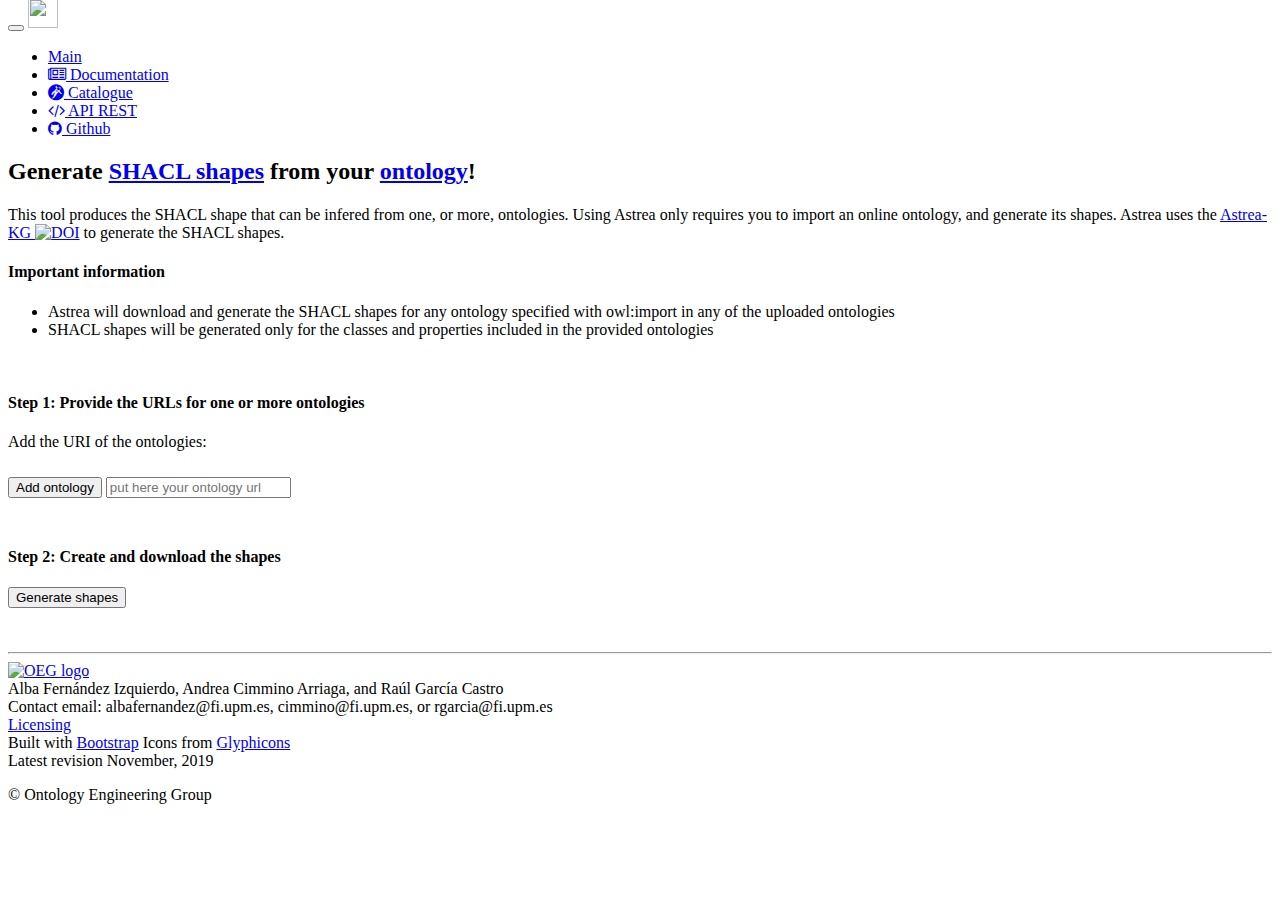
==== src/main/resources/templates/index.html @ e69c6880 "new release, new functionalities included in the service; close #4" ====
<!DOCTYPE html>
<html lang="en">
<head >
    <meta charset="UTF-8">
    <title>Astrea Shapes Generator</title>
    <meta name="viewport" content="width=device-width, initial-scale=1.0">
    <meta name="languaje" content="English">


    <!-- JS -->
    <script src="/static/js/jquery/jquery.min.js"></script>
    <script src="/static/js/bootstrap/bootstrap.min.js"></script>
   
    <!-- CSS  -->
 	<link rel="stylesheet" href="/static/css/astrea.css">
    <link rel="stylesheet" href="/static/css/bootstrap/bootstrap.min.css"></link>
    <link rel="stylesheet" href="/static/css/jquery/jquery-ui.css">
    <link rel="stylesheet" href="https://cdnjs.cloudflare.com/ajax/libs/font-awesome/4.7.0/css/font-awesome.min.css">
    <!-- custom js for main-->
    <script src="/static/js/astrea.js"></script>
    
</head>

<body>

<!-- Static navbar -->
<nav class="navbar navbar-default ">
    <div class="container">
        <div class="navbar-header">
            <button type="button" class="navbar-toggle collapsed" data-toggle="collapse" data-target="#navbar" aria-expanded="false" aria-controls="navbar">
                <span class="sr-only">Toggle navigation</span>
                <span class="icon-bar"></span>
                <span class="icon-bar"></span>
                <span class="icon-bar"></span>
            </button>
            <a class="navbar-brand" href="#"> <img src="static/logos/astrea.svg" class="img-responsive" width="30" height="30" alt="" style="margin-top:-10px"></a><!-- Source of the logo: https://commons.wikimedia.org/wiki/File:5_Astraea_Symbol.svg-->
        </div>
        <div id="navbar" class="navbar-collapse collapse">
            <ul class="nav navbar-nav">
                <li ><a href="index.html">Main</a></li>
                <li><a href="documentation.html"><i class="fa fa-newspaper-o"></i> Documentation</a></li>
                <li><a href="catalogue.html"><i class="fa fa-grav"></i> Catalogue</a></li>
                <li><a href="/swagger-ui.html"><i class="fa fa-code"></i> API REST</a></li>
                <li><a href="https://github.com/oeg-upm/Astrea" ><i class="fa fa-github"></i> Github</a></li>
            </ul>
        </div><!--/.nav-collapse -->

    </div>
</nav>




<main role="main">

    <div class="container" >
        <!-- Header section -->
        <div class="row">
            <div class="col-md-12">
                <h2>Generate  <a href="https://www.w3.org/TR/shacl/">SHACL shapes</a> from your <a href="https://www.w3.org/TR/owl-features/">ontology</a>!</h2>
            </div>
            <div class="col-md-12">
                <h4 class="checkout-step-title" style="font-weight: normal;" >This tool produces the SHACL shape that can be infered from one, or more, ontologies. Using Astrea only requires you to import an online ontology, and generate its shapes. Astrea uses the <a href="https://astrea.helio.linkeddata.es/sparql">Astrea-KG </a><a href="https://doi.org/10.5281/zenodo.3571009"><img src="https://zenodo.org/badge/DOI/10.5281/zenodo.3571009.svg" alt="DOI"></a> to generate the SHACL shapes.</h4>
            </div>
        </div>
        <!-- Info section -->
        <div class="row">
            <div class="col-md-12">
                <h4 class="checkout-step-title">Important information</h4>
                <ul>
                                <li>Astrea will download and generate the SHACL shapes for any ontology specified with owl:import in any of the uploaded ontologies</li>
                                <li>SHACL shapes will be generated only for the classes and properties included in the provided ontologies</li>
                            </ul>
            </div>
        </div>
        <br>
        <!-- Load ontologies section -->
        <div class="row">
            <div class="col-md-12">
                <h4 class="checkout-step-title"> <a role="button" data-parent="#accordion" >Step 1: Provide the URLs for one or more ontologies</a></h4>
                <p class="text-left"><label> Add the URI of the ontologies: </label></p>
            </div>
            <div class="col-md-12" id="buildyourform">
                <button id="add"  class="btn btn-primary mb-2 btn-custom add" >Add ontology</button>
                <input  class="form-control ontology" name="ontology" id="ontology" placeholder="put here your ontology url" style="margin-top:10px;margin-bottom:10px">

            </div>
            
        </div>
        <br>
        <!-- Download section -->
        <div class="row">
            <div class="col-md-12">
                <h4 class="checkout-step-title"> <a role="button" data-parent="#accordion" >Step 2: Create and download the shapes</a></h4>
            </div>
            <div class="col-md-12">
                <button id="load"  class="btn btn-primary mb-2 btn-custom" onclick="loadontOlogies()" >Generate shapes</button>
            </div>
            <div class="col-md-12" id="spinner" style="display: none">
                <div class="loader">Loading...</div>
            </div>
            <div class="col-md-12" id="generation_success"> 
                <div class="alert alert-success" id="alert-success" style="display:none;margin-top:10px;">
                    <strong>SHACL shapes successfully generated!.</strong>
                </div>
            </div>
            <div class="col-md-12" id="generation_warning"> 
                <div class="alert alert-warning" id="alert-warning" style="display:none;margin-top:10px;">
                  <strong>SHACL shapes partially generated!</strong> some of the provided URLs was not processable.
                </div>
            </div>
            <div class="col-md-12" id="generation_error"> 
                <div class="alert alert-danger" id="alert-error" style="display:none;margin-top:10px;">
                  <strong>Error!</strong> check the provided URLs.
                </div>
            </div>
             
        </div>
        <br>
        

    </div>
    <br>

</main>
<footer class="footer container">
    <hr/>
    <div class="row">
        <div class="col-md-2">
            <a href="http://www.oeg-upm.net/" target="_blank"><img src="static/logos/oeg/oeg.png" alt="OEG logo" class="img-rounded img-responsive"></a>
        </div>
        <div class="col-md-10">
            Alba Fernández Izquierdo, Andrea Cimmino Arriaga, and Raúl García Castro
            <br>
            Contact email: albafernandez@fi.upm.es, cimmino@fi.upm.es, or rgarcia@fi.upm.es
            <br>
            <a href="/material.html">Licensing</a>
            <br>
            Built with <a target="_blank" href="http://getbootstrap.com/">Bootstrap</a>
            Icons from <a target="_blank" href="http://glyphicons.com/">Glyphicons</a>
            <br>
            Latest revision November, 2019
            <br><p>© Ontology Engineering Group</p>
        </div>
        
    </div>
</footer>


</body>
</html>
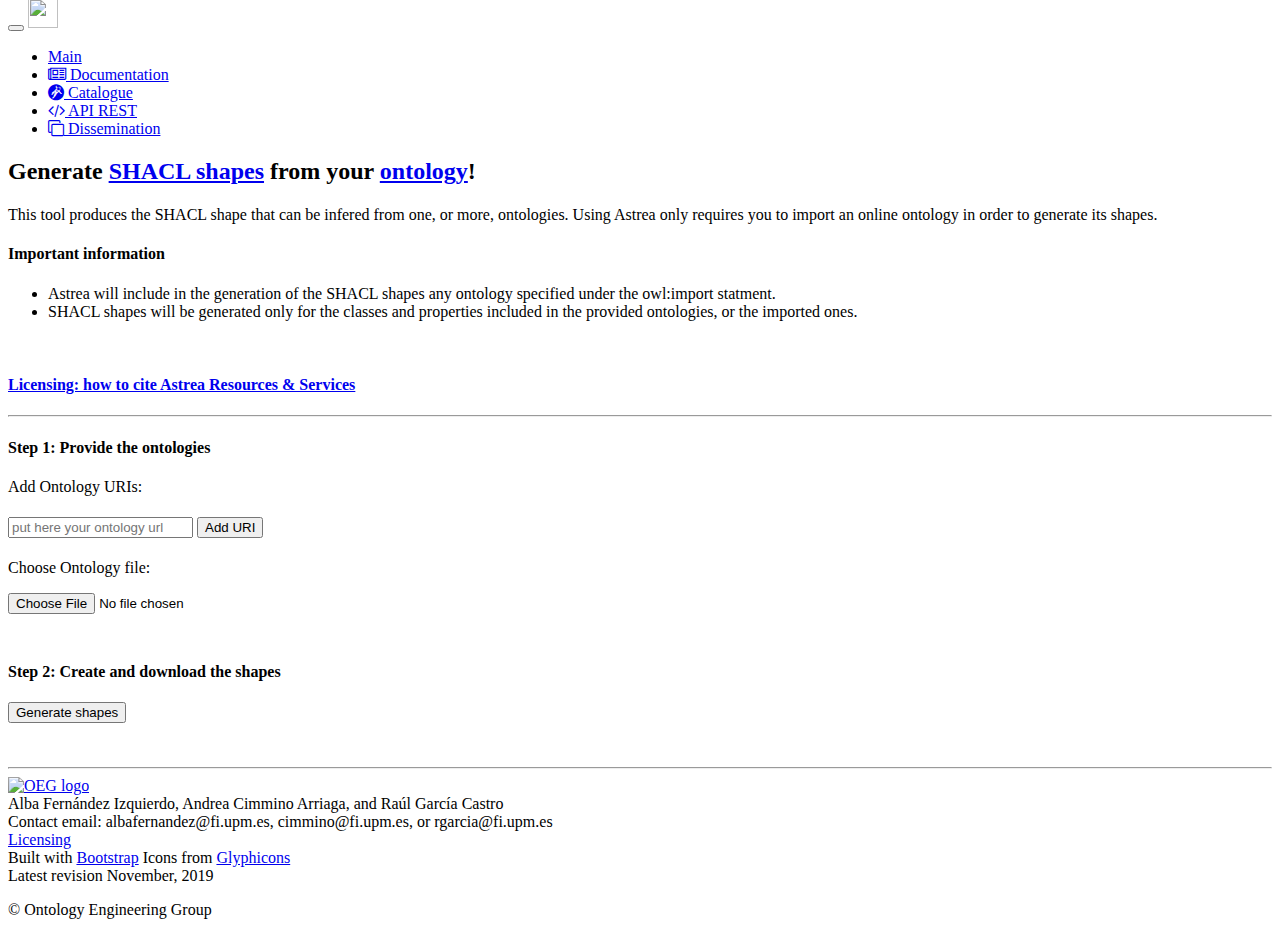
==== commit a9809da6: "New version that closes #5, closes #6, and closes #7" ====
--- a/src/main/resources/templates/index.html
+++ b/src/main/resources/templates/index.html
@@ -18,7 +18,15 @@
     <link rel="stylesheet" href="https://cdnjs.cloudflare.com/ajax/libs/font-awesome/4.7.0/css/font-awesome.min.css">
     <!-- custom js for main-->
     <script src="/static/js/astrea.js"></script>
-    
+    <!-- Global site tag (gtag.js) - Google Analytics -->
+    <script async src="https://www.googletagmanager.com/gtag/js?id=UA-154424444-1"></script>
+    <script>
+      window.dataLayer = window.dataLayer || [];
+      function gtag(){dataLayer.push(arguments);}
+      gtag('js', new Date());
+
+      gtag('config', 'UA-154424444-1');
+    </script>
 </head>
 
 <body>
@@ -41,7 +49,7 @@
                 <li><a href="documentation.html"><i class="fa fa-newspaper-o"></i> Documentation</a></li>
                 <li><a href="catalogue.html"><i class="fa fa-grav"></i> Catalogue</a></li>
                 <li><a href="/swagger-ui.html"><i class="fa fa-code"></i> API REST</a></li>
-                <li><a href="https://github.com/oeg-upm/Astrea" ><i class="fa fa-github"></i> Github</a></li>
+                <li><a href="dissemination.html"><i class="fa fa-clone"></i> Dissemination</a></li>
             </ul>
         </div><!--/.nav-collapse -->
 
@@ -60,7 +68,7 @@
                 <h2>Generate  <a href="https://www.w3.org/TR/shacl/">SHACL shapes</a> from your <a href="https://www.w3.org/TR/owl-features/">ontology</a>!</h2>
             </div>
             <div class="col-md-12">
-                <h4 class="checkout-step-title" style="font-weight: normal;" >This tool produces the SHACL shape that can be infered from one, or more, ontologies. Using Astrea only requires you to import an online ontology, and generate its shapes. Astrea uses the <a href="https://astrea.helio.linkeddata.es/sparql">Astrea-KG </a><a href="https://doi.org/10.5281/zenodo.3571009"><img src="https://zenodo.org/badge/DOI/10.5281/zenodo.3571009.svg" alt="DOI"></a> to generate the SHACL shapes.</h4>
+                <h4 class="checkout-step-title" style="font-weight: normal;" >This tool produces the SHACL shape that can be infered from one, or more, ontologies. Using Astrea only requires you to import an online ontology in order to generate its shapes.</h4>
             </div>
         </div>
         <!-- Info section -->
@@ -68,24 +76,37 @@
             <div class="col-md-12">
                 <h4 class="checkout-step-title">Important information</h4>
                 <ul>
-                                <li>Astrea will download and generate the SHACL shapes for any ontology specified with owl:import in any of the uploaded ontologies</li>
-                                <li>SHACL shapes will be generated only for the classes and properties included in the provided ontologies</li>
+                                <li>Astrea will include in the generation of the SHACL shapes any ontology specified under the owl:import statment.</li>
+                                <li>SHACL shapes will be generated only for the classes and properties included in the provided ontologies, or the imported ones.</li>
                             </ul>
             </div>
-        </div>
-        <br>
+            <br/>
+        </div>
+        <div class="row">
+            <div class="col-md-12">
+                <h4 class="checkout-step-title"> <a href="/documentation.html#resources" role="button" data-parent="#accordion" >Licensing: how to cite Astrea Resources & Services</a></h4>
+            </div>
+        </div>
+        <hr/>
         <!-- Load ontologies section -->
         <div class="row">
             <div class="col-md-12">
-                <h4 class="checkout-step-title"> <a role="button" data-parent="#accordion" >Step 1: Provide the URLs for one or more ontologies</a></h4>
-                <p class="text-left"><label> Add the URI of the ontologies: </label></p>
+                <h4 class="checkout-step-title"> <a role="button" data-parent="#accordion" >Step 1: Provide the ontologies</a></h4>
+                <p class="text-left"><label> Add Ontology URIs:</label></p>
             </div>
             <div class="col-md-12" id="buildyourform">
-                <button id="add"  class="btn btn-primary mb-2 btn-custom add" >Add ontology</button>
-                <input  class="form-control ontology" name="ontology" id="ontology" placeholder="put here your ontology url" style="margin-top:10px;margin-bottom:10px">
-
-            </div>
-            
+                <div class="input-group">
+                    <input  class="form-control ontology" name="ontology" id="ontology" placeholder="put here your ontology url" style="margin-top:5px;margin-bottom:5px">
+                    <span class="input-group-btn">
+                        <button id="add"  class="btn btn-success btn-custom add" ><span class="glyphicon glyphicon-plus" aria-hidden="true"></span> Add URI</button>
+                    </span>
+                    
+                </div>
+            </div>
+            <div class="col-md-12" id="buildyourform" style="margin-top:10px;margin-bottom:10px">
+                <p class="text-left"><label> Choose Ontology file:</label></p>
+                <input type="file" id="upload">
+            </div>
         </div>
         <br>
         <!-- Download section -->
@@ -109,12 +130,26 @@
                   <strong>SHACL shapes partially generated!</strong> some of the provided URLs was not processable.
                 </div>
             </div>
+            <div class="col-md-12" id="generation_warning_input"> 
+                <div class="alert alert-warning" id="alert-warning-input" style="display:none;margin-top:10px;">
+                  <strong>No input provided!</strong> 
+                </div>
+            </div>
             <div class="col-md-12" id="generation_error"> 
                 <div class="alert alert-danger" id="alert-error" style="display:none;margin-top:10px;">
                   <strong>Error!</strong> check the provided URLs.
                 </div>
             </div>
-             
+            <div class="col-md-12" id="generation_error_dobuledragon"> 
+                <div class="alert alert-danger" id="alert-error-dobuledragon" style="display:none;margin-top:10px;">
+                  <strong>Error!</strong> provide only a set of URLs or an ontology file.
+                </div>
+            </div>
+            <div class="col-md-12" id="generation_error_format"> 
+                <div class="alert alert-danger" id="alert-error-format" style="display:none;margin-top:10px;">
+                  <strong>Error!</strong> unknown ontology format, supported formats Turtle (.ttl), N-Triples (.nt), N-Quads (.nq), TriG (.trig), RDF/XML (.rdf), RDF/XML (.owl), JSON-LD (.jsonld), RDF Thrift (.trdf), RDF Thrift (.rt), RDF/JSON (.rj), TriX (.trix).
+                </div>
+            </div>                  
         </div>
         <br>
         
@@ -134,7 +169,7 @@
             <br>
             Contact email: albafernandez@fi.upm.es, cimmino@fi.upm.es, or rgarcia@fi.upm.es
             <br>
-            <a href="/material.html">Licensing</a>
+            <a href="/documentation.html#resources">Licensing</a>
             <br>
             Built with <a target="_blank" href="http://getbootstrap.com/">Bootstrap</a>
             Icons from <a target="_blank" href="http://glyphicons.com/">Glyphicons</a>
@@ -146,6 +181,54 @@
     </div>
 </footer>
 
+    <script type="text/javascript">
+        var ontologyFileContent = "";
+        var format = "";
+        document.getElementById('upload').addEventListener('change', readFileAsString)
+        function readFileAsString() {
+            hideAlerts();
+            var files = this.files;
+            if (files.length === 0) {
+                console.log('No file is selected');
+                return;
+            }
+
+            var reader = new FileReader();
+            reader.onload = function(event) {
+                ontologyFileContent = event.target.result;
+            };
+            format = files[0].name;
+            if(format.endsWith(".ttl")){
+                format="Turtle";
+            }else if(format.endsWith(".nt")){
+                format="N-Triples";
+            }else if(format.endsWith(".nq")){
+                format="N-Quads";
+            }else if(format.endsWith(".trig")){
+                format="TriG";
+            }else if(format.endsWith(".rdf")){
+                format="RDF/XML";
+            }else if(format.endsWith(".owl")){
+                format="RDF/XML";
+            }else if(format.endsWith(".jsonld")){
+                format="JSON-LD";
+            }else if(format.endsWith(".trdf")){
+                format="RDF Thrift";
+            }else if(format.endsWith(".rt")){
+                format="RDF Thrift";
+            }else if(format.endsWith(".rj")){
+                format="RDF/JSON";
+            }else if(format.endsWith(".trix")){
+                format="TriX";
+            } else {
+                $('#alert-error-format').css("display", "block");
+                ontologyFileContent = "";
+                format = "";
+            }
+            if(format.length>0)
+                reader.readAsText(files[0]);
+        }
+    </script>
 
 </body>
 </html>
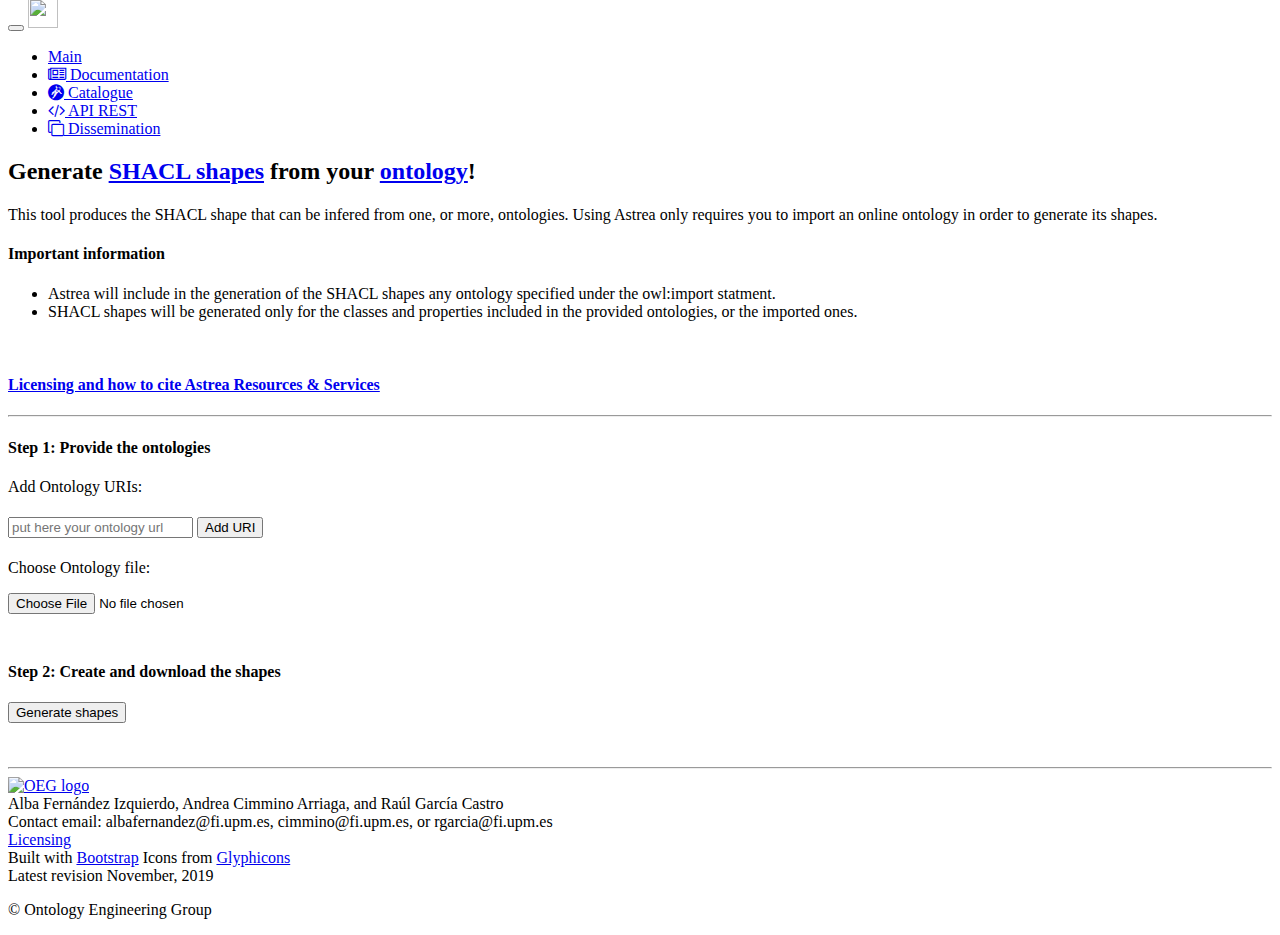
==== commit 812c5023: "new GUI and functionalities; realease of 2.0.0" ====
--- a/src/main/resources/templates/index.html
+++ b/src/main/resources/templates/index.html
@@ -45,7 +45,7 @@
         </div>
         <div id="navbar" class="navbar-collapse collapse">
             <ul class="nav navbar-nav">
-                <li ><a href="index.html">Main</a></li>
+                <li class="active"><a href="index.html">Main</a></li>
                 <li><a href="documentation.html"><i class="fa fa-newspaper-o"></i> Documentation</a></li>
                 <li><a href="catalogue.html"><i class="fa fa-grav"></i> Catalogue</a></li>
                 <li><a href="/swagger-ui.html"><i class="fa fa-code"></i> API REST</a></li>
@@ -84,7 +84,7 @@
         </div>
         <div class="row">
             <div class="col-md-12">
-                <h4 class="checkout-step-title"> <a href="/documentation.html#resources" role="button" data-parent="#accordion" >Licensing: how to cite Astrea Resources & Services</a></h4>
+                <h4 class="checkout-step-title"> <a href="/documentation.html#resources" role="button" data-parent="#accordion" >Licensing and how to cite Astrea Resources & Services</a></h4>
             </div>
         </div>
         <hr/>
@@ -127,7 +127,7 @@
             </div>
             <div class="col-md-12" id="generation_warning"> 
                 <div class="alert alert-warning" id="alert-warning" style="display:none;margin-top:10px;">
-                  <strong>SHACL shapes partially generated!</strong> some of the provided URLs was not processable.
+                  <strong>Warning! the format for some of the ontologies provided with an URL could not be discovered.</strong> SHACL shapes could be partially generated if multiple urls were provided.
                 </div>
             </div>
             <div class="col-md-12" id="generation_warning_input"> 
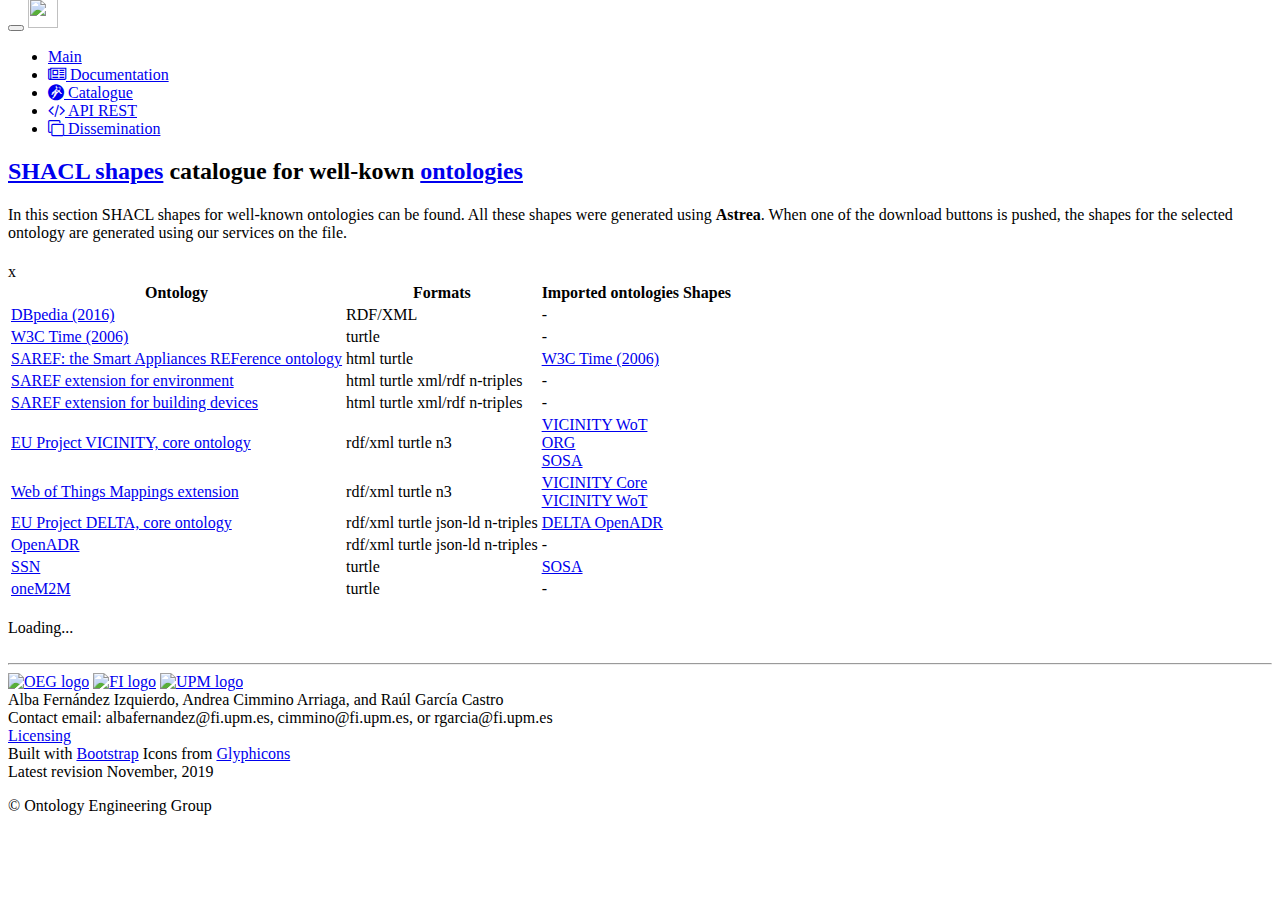
==== commit c8881abb: "add logos fi and upm" ====
--- a/src/main/resources/templates/index.html
+++ b/src/main/resources/templates/index.html
@@ -10,23 +10,15 @@
     <!-- JS -->
     <script src="/static/js/jquery/jquery.min.js"></script>
     <script src="/static/js/bootstrap/bootstrap.min.js"></script>
-   
+
     <!-- CSS  -->
- 	<link rel="stylesheet" href="/static/css/astrea.css">
+    <link rel="stylesheet" href="/static/css/astrea.css">
     <link rel="stylesheet" href="/static/css/bootstrap/bootstrap.min.css"></link>
     <link rel="stylesheet" href="/static/css/jquery/jquery-ui.css">
     <link rel="stylesheet" href="https://cdnjs.cloudflare.com/ajax/libs/font-awesome/4.7.0/css/font-awesome.min.css">
     <!-- custom js for main-->
     <script src="/static/js/astrea.js"></script>
-    <!-- Global site tag (gtag.js) - Google Analytics -->
-    <script async src="https://www.googletagmanager.com/gtag/js?id=UA-154424444-1"></script>
-    <script>
-      window.dataLayer = window.dataLayer || [];
-      function gtag(){dataLayer.push(arguments);}
-      gtag('js', new Date());
-
-      gtag('config', 'UA-154424444-1');
-    </script>
+
 </head>
 
 <body>
@@ -45,9 +37,9 @@
         </div>
         <div id="navbar" class="navbar-collapse collapse">
             <ul class="nav navbar-nav">
-                <li class="active"><a href="index.html">Main</a></li>
+                <li ><a href="index.html">Main</a></li>
                 <li><a href="documentation.html"><i class="fa fa-newspaper-o"></i> Documentation</a></li>
-                <li><a href="catalogue.html"><i class="fa fa-grav"></i> Catalogue</a></li>
+                <li class="active"><a href="catalogue.html"><i class="fa fa-grav"></i> Catalogue</a></li>
                 <li><a href="/swagger-ui.html"><i class="fa fa-code"></i> API REST</a></li>
                 <li><a href="dissemination.html"><i class="fa fa-clone"></i> Dissemination</a></li>
             </ul>
@@ -65,95 +57,124 @@
         <!-- Header section -->
         <div class="row">
             <div class="col-md-12">
-                <h2>Generate  <a href="https://www.w3.org/TR/shacl/">SHACL shapes</a> from your <a href="https://www.w3.org/TR/owl-features/">ontology</a>!</h2>
+                <h2> <a href="https://www.w3.org/TR/shacl/">SHACL shapes</a> catalogue for well-kown <a href="https://www.w3.org/TR/owl-features/">ontologies</a></h2>
             </div>
             <div class="col-md-12">
-                <h4 class="checkout-step-title" style="font-weight: normal;" >This tool produces the SHACL shape that can be infered from one, or more, ontologies. Using Astrea only requires you to import an online ontology in order to generate its shapes.</h4>
-            </div>
-        </div>
-        <!-- Info section -->
+                <h4 class="checkout-step-title" style="font-weight: normal;" >In this section SHACL shapes for well-known ontologies can be found. All these shapes were generated using <strong>Astrea</strong>. When one of the download buttons is pushed, the shapes for the selected ontology are generated using our services on the file.</h4>
+            </div>
+        </div>
+
+        <!-- Table section -->
         <div class="row">
             <div class="col-md-12">
-                <h4 class="checkout-step-title">Important information</h4>
-                <ul>
-                                <li>Astrea will include in the generation of the SHACL shapes any ontology specified under the owl:import statment.</li>
-                                <li>SHACL shapes will be generated only for the classes and properties included in the provided ontologies, or the imported ones.</li>
-                            </ul>
-            </div>
-            <br/>
-        </div>
-        <div class="row">
-            <div class="col-md-12">
-                <h4 class="checkout-step-title"> <a href="/documentation.html#resources" role="button" data-parent="#accordion" >Licensing and how to cite Astrea Resources & Services</a></h4>
-            </div>
-        </div>
-        <hr/>
-        <!-- Load ontologies section -->
-        <div class="row">
-            <div class="col-md-12">
-                <h4 class="checkout-step-title"> <a role="button" data-parent="#accordion" >Step 1: Provide the ontologies</a></h4>
-                <p class="text-left"><label> Add Ontology URIs:</label></p>
-            </div>
-            <div class="col-md-12" id="buildyourform">
-                <div class="input-group">
-                    <input  class="form-control ontology" name="ontology" id="ontology" placeholder="put here your ontology url" style="margin-top:5px;margin-bottom:5px">
-                    <span class="input-group-btn">
-                        <button id="add"  class="btn btn-success btn-custom add" ><span class="glyphicon glyphicon-plus" aria-hidden="true"></span> Add URI</button>
-                    </span>
-                    
+                <table class="table">
+                    <thead>
+                    <tr>
+                        <th scope="col">Ontology</th>
+                        <th scope="col">Formats</th>
+                        <th scope="col">Imported ontologies</th>
+                        <th scope="col" class="centered">Shapes</th>
+                    </tr>
+                    </thead>
+                    <tbody>
+                    <tr>
+                        <td><a href="http://downloads.dbpedia.org/2016-10/dbpedia_2016-10.owl">DBpedia (2016)</a></td>
+                        <td><span class="label label-primary">RDF/XML</span></td>
+                        <td>-</td>
+                        <td class="centered"><a href="#" onclick="generateFor('http://downloads.dbpedia.org/2016-10/dbpedia_2016-10.owl')"><span class="glyphicon  glyphicon-download-alt"></span></a></td>
+                    </tr>
+                    <tr>
+                        <td><a href="http://www.w3.org/2006/time">W3C Time (2006)</a></td>
+                        <td><span class="label label-primary">turtle</span></td>
+                        <td>-</td>
+                        <td class="centered"><a href="#" onclick="generateFor('http://www.w3.org/2006/time')"><span class="glyphicon  glyphicon-download-alt"></span></a></td>
+                    </tr>
+                    <tr>
+                        <td><a href="https://w3id.org/saref">SAREF: the Smart Appliances REFerence ontology</a></td>
+                        <td><span class="label label-primary">html</span> <span class="label label-primary">turtle</span></td>
+                        <td><a href="http://www.w3.org/2006/time">W3C Time (2006)</a></td>
+                        <td class="centered"><a href="#" onclick="generateFor('https://w3id.org/saref')"><span class="glyphicon  glyphicon-download-alt"></span></a></td>
+                    </tr>
+                    <tr>
+                        <td><a href="https://w3id.org/def/saref4envi#">SAREF extension for environment</a></td>
+                        <td><span class="label label-primary">html</span> <span class="label label-primary">turtle</span> <span class="label label-primary">xml/rdf</span> <span class="label label-primary">n-triples</span></td>
+                        <td>-</a></td>
+                        <td class="centered"><a href="#" onclick="generateFor('https://mariapoveda.github.io/saref-ext/OnToology/SAREF4ENV/ontology/saref4envi.ttl/documentation/ontology.ttl')"><span class="glyphicon  glyphicon-download-alt"></span></a></td>
+                    </tr>
+                    <tr>
+                        <td><a href="https://w3id.org/def/saref4bldg#">SAREF extension for building devices</a></td>
+                        <td><span class="label label-primary">html</span> <span class="label label-primary">turtle</span> <span class="label label-primary">xml/rdf</span> <span class="label label-primary">n-triples</span></td>
+                        <td>-</td>
+                        <td class="centered"><a href="#" onclick="generateFor('https://mariapoveda.github.io/saref-ext/OnToology/SAREF4BLD/ontology/saref4bldg.ttl/documentation/ontology.ttl')"><span class="glyphicon  glyphicon-download-alt"></span></a></td>
+                    </tr>
+                    <tr>
+                        <td><a href="http://iot.linkeddata.es/def/core/index-en.html">EU Project VICINITY, core ontology</a></td>
+                        <td><span class="label label-primary">rdf/xml</span> <span class="label label-primary">turtle</span> <span class="label label-primary">n3</span></td>
+                        <td>
+                            <a href="http://iot.linkeddata.es/def/wot#">VICINITY WoT</a><br/>
+                            <a href="http://www.w3.org/ns/org#">ORG</a><br/>
+                            <a href="http://www.w3.org/ns/sosa/">SOSA</a><br/></td>
+                        <td class="centered"><a href="#" onclick="generateFor('http://iot.linkeddata.es/def/core/ontology.ttl')"><span class="glyphicon  glyphicon-download-alt"></span></a></td>
+                    </tr>x
+                    <tr>
+                        <td><a href="http://iot.linkeddata.es/def/wot-mappings/index-en.html">Web of Things Mappings extension</a></td>
+                        <td><span class="label label-primary">rdf/xml</span> <span class="label label-primary">turtle</span> <span class="label label-primary">n3</span></td>
+                        <td>
+                            <a href="http://iot.linkeddata.es/def/core/index-en.html">VICINITY Core</a><br/>
+                            <a href="http://iot.linkeddata.es/def/wot#">VICINITY WoT</a>
+                        </td>
+                        <td class="centered"><a href="#" onclick="generateFor('http://iot.linkeddata.es/def/wot-mappings/ontology.xml')"><span class="glyphicon  glyphicon-download-alt"></span></a></td>
+                    </tr>
+                    <tr>
+                        <td><a href="http://delta.linkeddata.es/def/core/index-en.html">EU Project DELTA, core ontology</a></td>
+                        <td><span class="label label-primary">rdf/xml</span> <span class="label label-primary">turtle</span> <span class="label label-primary">json-ld</span> <span class="label label-primary">n-triples</span></td>
+                        <td><a href="https://w3id.org/def/openadr">DELTA OpenADR</a></td>
+                        <td class="centered"><a href="#" onclick="generateFor('http://delta.linkeddata.es/def/core/ontology.ttl')"><span class="glyphicon  glyphicon-download-alt"></span></a></td>
+                    </tr>
+                    <tr>
+                        <td><a href="https://w3id.org/def/openadr">OpenADR</a></td>
+                        <td><span class="label label-primary">rdf/xml</span> <span class="label label-primary">turtle</span> <span class="label label-primary">json-ld</span> <span class="label label-primary">n-triples</span></td>
+                        <td>-</td>
+                        <td class="centered"><a href="#" onclick="generateFor('https://albaizq.github.io/OpenADRontology/OnToology/ontology/openADRontology.owl/documentation/ontology.ttl')"><span class="glyphicon  glyphicon-download-alt"></span></a></td>
+                    </tr>
+
+
+
+                    <tr>
+                        <td><a href="https://www.w3.org/TR/vocab-ssn/">SSN</a></td>
+                        <td><span class="label label-primary">turtle</span></td>
+                        <td><a href="http://www.w3.org/ns/sosa/">SOSA</a></td>
+                        <td class="centered"><a href="#" onclick="generateFor('http://www.w3.org/ns/ssn/')"><span class="glyphicon  glyphicon-download-alt"></span></a></td>
+                    </tr>
+
+                    <tr>
+                        <td><a href="https://git.onem2m.org/MAS/BaseOntology/blob/master/base_ontology.owl">oneM2M</a></td>
+                        <td><span class="label label-primary">turtle</span></td>
+                        <td>-</td>
+                        <td class="centered"><a href="#" onclick="generateFor('https://git.onem2m.org/MAS/BaseOntology/raw/master/base_ontology.owl')"><span class="glyphicon  glyphicon-download-alt"></span></a></td>
+                    </tr>
+
+                    <!--<tr>
+                      <td><a href="http://schema.org/version/latest/schema.nt">Schema</a></td>
+                      <td><span class="label label-primary">nt</span></td>
+                      <td>-</td>
+                      <td class="centered"><a href="#" onclick="generateFor('http://schema.org/version/latest/schema.nt')"><span class="glyphicon  glyphicon-download-alt"></span></a></td>
+                    </tr>-->
+                    </tbody>
+                </table>
+            </div>
+        </div>
+        <br>
+        <!-- Modal -->
+        <div class="modal fade" id="modalLoading" tabindex="-1"  role="dialog" aria-labelledby="exampleModalLabel" aria-hidden="true">
+            <div class="modal-dialog" role="document">
+                <div class="modal-content">
+                    <div class="modal-body">
+                        <div class="loader">Loading...</div>
+                    </div>
                 </div>
             </div>
-            <div class="col-md-12" id="buildyourform" style="margin-top:10px;margin-bottom:10px">
-                <p class="text-left"><label> Choose Ontology file:</label></p>
-                <input type="file" id="upload">
-            </div>
-        </div>
-        <br>
-        <!-- Download section -->
-        <div class="row">
-            <div class="col-md-12">
-                <h4 class="checkout-step-title"> <a role="button" data-parent="#accordion" >Step 2: Create and download the shapes</a></h4>
-            </div>
-            <div class="col-md-12">
-                <button id="load"  class="btn btn-primary mb-2 btn-custom" onclick="loadontOlogies()" >Generate shapes</button>
-            </div>
-            <div class="col-md-12" id="spinner" style="display: none">
-                <div class="loader">Loading...</div>
-            </div>
-            <div class="col-md-12" id="generation_success"> 
-                <div class="alert alert-success" id="alert-success" style="display:none;margin-top:10px;">
-                    <strong>SHACL shapes successfully generated!.</strong>
-                </div>
-            </div>
-            <div class="col-md-12" id="generation_warning"> 
-                <div class="alert alert-warning" id="alert-warning" style="display:none;margin-top:10px;">
-                  <strong>Warning! the format for some of the ontologies provided with an URL could not be discovered.</strong> SHACL shapes could be partially generated if multiple urls were provided.
-                </div>
-            </div>
-            <div class="col-md-12" id="generation_warning_input"> 
-                <div class="alert alert-warning" id="alert-warning-input" style="display:none;margin-top:10px;">
-                  <strong>No input provided!</strong> 
-                </div>
-            </div>
-            <div class="col-md-12" id="generation_error"> 
-                <div class="alert alert-danger" id="alert-error" style="display:none;margin-top:10px;">
-                  <strong>Error!</strong> check the provided URLs.
-                </div>
-            </div>
-            <div class="col-md-12" id="generation_error_dobuledragon"> 
-                <div class="alert alert-danger" id="alert-error-dobuledragon" style="display:none;margin-top:10px;">
-                  <strong>Error!</strong> provide only a set of URLs or an ontology file.
-                </div>
-            </div>
-            <div class="col-md-12" id="generation_error_format"> 
-                <div class="alert alert-danger" id="alert-error-format" style="display:none;margin-top:10px;">
-                  <strong>Error!</strong> unknown ontology format, supported formats Turtle (.ttl), N-Triples (.nt), N-Quads (.nq), TriG (.trig), RDF/XML (.rdf), RDF/XML (.owl), JSON-LD (.jsonld), RDF Thrift (.trdf), RDF Thrift (.rt), RDF/JSON (.rj), TriX (.trix).
-                </div>
-            </div>                  
-        </div>
-        <br>
-        
-
+        </div>
     </div>
     <br>
 
@@ -161,10 +182,19 @@
 <footer class="footer container">
     <hr/>
     <div class="row">
-        <div class="col-md-2">
-            <a href="http://www.oeg-upm.net/" target="_blank"><img src="static/logos/oeg/oeg.png" alt="OEG logo" class="img-rounded img-responsive"></a>
-        </div>
-        <div class="col-md-10">
+        <div class="col-md-5">
+            <a href="http://www.oeg-upm.net/" target="_blank"><img src="static/logos/oeg/oeg.png" alt="OEG logo"
+                                                                   class="img-rounded" class="img-responsive"
+                                                                   width="20%"/></a>
+
+            <a href="http://fi.upm.es/" target="_blank"><img src="static/logos/upm/fiLogo.png" alt="FI logo"
+                                                             class="img-rounded" class="img-responsive"
+                                                             width="20%"/></a>
+
+            <a href="https://www.upm.es/" target="_blank"><img src="static/logos/upm/upmlogo.png" alt="UPM logo"
+                                                               class="img-rounded" class="img-responsive" width="20%"/></a>
+        </div>
+        <div class="col-md-7">
             Alba Fernández Izquierdo, Andrea Cimmino Arriaga, and Raúl García Castro
             <br>
             Contact email: albafernandez@fi.upm.es, cimmino@fi.upm.es, or rgarcia@fi.upm.es
@@ -177,58 +207,10 @@
             Latest revision November, 2019
             <br><p>© Ontology Engineering Group</p>
         </div>
-        
+
     </div>
 </footer>
 
-    <script type="text/javascript">
-        var ontologyFileContent = "";
-        var format = "";
-        document.getElementById('upload').addEventListener('change', readFileAsString)
-        function readFileAsString() {
-            hideAlerts();
-            var files = this.files;
-            if (files.length === 0) {
-                console.log('No file is selected');
-                return;
-            }
-
-            var reader = new FileReader();
-            reader.onload = function(event) {
-                ontologyFileContent = event.target.result;
-            };
-            format = files[0].name;
-            if(format.endsWith(".ttl")){
-                format="Turtle";
-            }else if(format.endsWith(".nt")){
-                format="N-Triples";
-            }else if(format.endsWith(".nq")){
-                format="N-Quads";
-            }else if(format.endsWith(".trig")){
-                format="TriG";
-            }else if(format.endsWith(".rdf")){
-                format="RDF/XML";
-            }else if(format.endsWith(".owl")){
-                format="RDF/XML";
-            }else if(format.endsWith(".jsonld")){
-                format="JSON-LD";
-            }else if(format.endsWith(".trdf")){
-                format="RDF Thrift";
-            }else if(format.endsWith(".rt")){
-                format="RDF Thrift";
-            }else if(format.endsWith(".rj")){
-                format="RDF/JSON";
-            }else if(format.endsWith(".trix")){
-                format="TriX";
-            } else {
-                $('#alert-error-format').css("display", "block");
-                ontologyFileContent = "";
-                format = "";
-            }
-            if(format.length>0)
-                reader.readAsText(files[0]);
-        }
-    </script>
 
 </body>
 </html>
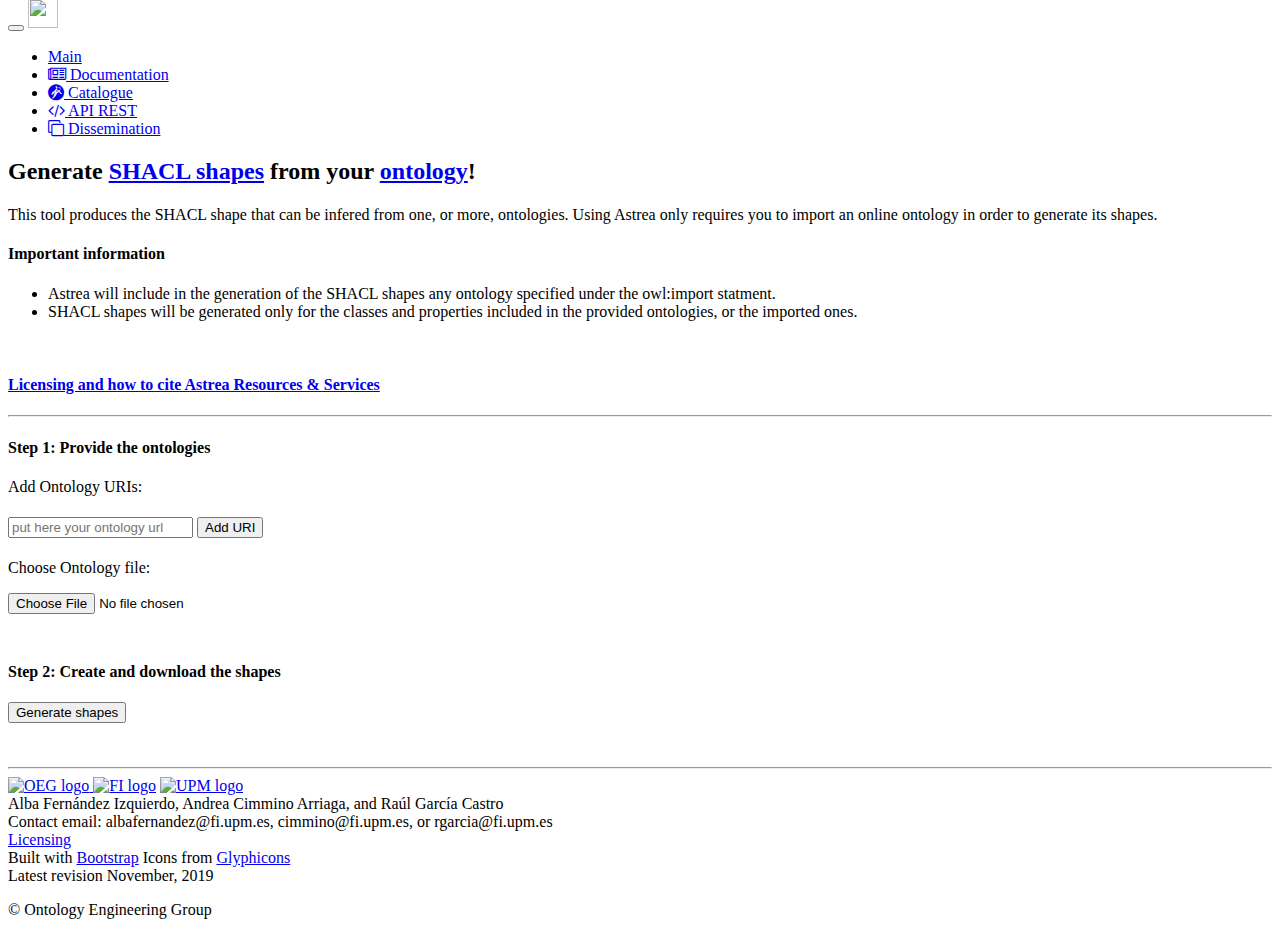
==== commit 66ef3881: "footers fixed" ====
--- a/src/main/resources/templates/index.html
+++ b/src/main/resources/templates/index.html
@@ -10,7 +10,7 @@
     <!-- JS -->
     <script src="/static/js/jquery/jquery.min.js"></script>
     <script src="/static/js/bootstrap/bootstrap.min.js"></script>
-
+   
     <!-- CSS  -->
     <link rel="stylesheet" href="/static/css/astrea.css">
     <link rel="stylesheet" href="/static/css/bootstrap/bootstrap.min.css"></link>
@@ -18,7 +18,15 @@
     <link rel="stylesheet" href="https://cdnjs.cloudflare.com/ajax/libs/font-awesome/4.7.0/css/font-awesome.min.css">
     <!-- custom js for main-->
     <script src="/static/js/astrea.js"></script>
-
+    <!-- Global site tag (gtag.js) - Google Analytics -->
+    <script async src="https://www.googletagmanager.com/gtag/js?id=UA-154424444-1"></script>
+    <script>
+      window.dataLayer = window.dataLayer || [];
+      function gtag(){dataLayer.push(arguments);}
+      gtag('js', new Date());
+
+      gtag('config', 'UA-154424444-1');
+    </script>
 </head>
 
 <body>
@@ -37,9 +45,9 @@
         </div>
         <div id="navbar" class="navbar-collapse collapse">
             <ul class="nav navbar-nav">
-                <li ><a href="index.html">Main</a></li>
+                <li class="active"><a href="index.html">Main</a></li>
                 <li><a href="documentation.html"><i class="fa fa-newspaper-o"></i> Documentation</a></li>
-                <li class="active"><a href="catalogue.html"><i class="fa fa-grav"></i> Catalogue</a></li>
+                <li><a href="catalogue.html"><i class="fa fa-grav"></i> Catalogue</a></li>
                 <li><a href="/swagger-ui.html"><i class="fa fa-code"></i> API REST</a></li>
                 <li><a href="dissemination.html"><i class="fa fa-clone"></i> Dissemination</a></li>
             </ul>
@@ -57,124 +65,95 @@
         <!-- Header section -->
         <div class="row">
             <div class="col-md-12">
-                <h2> <a href="https://www.w3.org/TR/shacl/">SHACL shapes</a> catalogue for well-kown <a href="https://www.w3.org/TR/owl-features/">ontologies</a></h2>
-            </div>
-            <div class="col-md-12">
-                <h4 class="checkout-step-title" style="font-weight: normal;" >In this section SHACL shapes for well-known ontologies can be found. All these shapes were generated using <strong>Astrea</strong>. When one of the download buttons is pushed, the shapes for the selected ontology are generated using our services on the file.</h4>
-            </div>
-        </div>
-
-        <!-- Table section -->
-        <div class="row">
-            <div class="col-md-12">
-                <table class="table">
-                    <thead>
-                    <tr>
-                        <th scope="col">Ontology</th>
-                        <th scope="col">Formats</th>
-                        <th scope="col">Imported ontologies</th>
-                        <th scope="col" class="centered">Shapes</th>
-                    </tr>
-                    </thead>
-                    <tbody>
-                    <tr>
-                        <td><a href="http://downloads.dbpedia.org/2016-10/dbpedia_2016-10.owl">DBpedia (2016)</a></td>
-                        <td><span class="label label-primary">RDF/XML</span></td>
-                        <td>-</td>
-                        <td class="centered"><a href="#" onclick="generateFor('http://downloads.dbpedia.org/2016-10/dbpedia_2016-10.owl')"><span class="glyphicon  glyphicon-download-alt"></span></a></td>
-                    </tr>
-                    <tr>
-                        <td><a href="http://www.w3.org/2006/time">W3C Time (2006)</a></td>
-                        <td><span class="label label-primary">turtle</span></td>
-                        <td>-</td>
-                        <td class="centered"><a href="#" onclick="generateFor('http://www.w3.org/2006/time')"><span class="glyphicon  glyphicon-download-alt"></span></a></td>
-                    </tr>
-                    <tr>
-                        <td><a href="https://w3id.org/saref">SAREF: the Smart Appliances REFerence ontology</a></td>
-                        <td><span class="label label-primary">html</span> <span class="label label-primary">turtle</span></td>
-                        <td><a href="http://www.w3.org/2006/time">W3C Time (2006)</a></td>
-                        <td class="centered"><a href="#" onclick="generateFor('https://w3id.org/saref')"><span class="glyphicon  glyphicon-download-alt"></span></a></td>
-                    </tr>
-                    <tr>
-                        <td><a href="https://w3id.org/def/saref4envi#">SAREF extension for environment</a></td>
-                        <td><span class="label label-primary">html</span> <span class="label label-primary">turtle</span> <span class="label label-primary">xml/rdf</span> <span class="label label-primary">n-triples</span></td>
-                        <td>-</a></td>
-                        <td class="centered"><a href="#" onclick="generateFor('https://mariapoveda.github.io/saref-ext/OnToology/SAREF4ENV/ontology/saref4envi.ttl/documentation/ontology.ttl')"><span class="glyphicon  glyphicon-download-alt"></span></a></td>
-                    </tr>
-                    <tr>
-                        <td><a href="https://w3id.org/def/saref4bldg#">SAREF extension for building devices</a></td>
-                        <td><span class="label label-primary">html</span> <span class="label label-primary">turtle</span> <span class="label label-primary">xml/rdf</span> <span class="label label-primary">n-triples</span></td>
-                        <td>-</td>
-                        <td class="centered"><a href="#" onclick="generateFor('https://mariapoveda.github.io/saref-ext/OnToology/SAREF4BLD/ontology/saref4bldg.ttl/documentation/ontology.ttl')"><span class="glyphicon  glyphicon-download-alt"></span></a></td>
-                    </tr>
-                    <tr>
-                        <td><a href="http://iot.linkeddata.es/def/core/index-en.html">EU Project VICINITY, core ontology</a></td>
-                        <td><span class="label label-primary">rdf/xml</span> <span class="label label-primary">turtle</span> <span class="label label-primary">n3</span></td>
-                        <td>
-                            <a href="http://iot.linkeddata.es/def/wot#">VICINITY WoT</a><br/>
-                            <a href="http://www.w3.org/ns/org#">ORG</a><br/>
-                            <a href="http://www.w3.org/ns/sosa/">SOSA</a><br/></td>
-                        <td class="centered"><a href="#" onclick="generateFor('http://iot.linkeddata.es/def/core/ontology.ttl')"><span class="glyphicon  glyphicon-download-alt"></span></a></td>
-                    </tr>x
-                    <tr>
-                        <td><a href="http://iot.linkeddata.es/def/wot-mappings/index-en.html">Web of Things Mappings extension</a></td>
-                        <td><span class="label label-primary">rdf/xml</span> <span class="label label-primary">turtle</span> <span class="label label-primary">n3</span></td>
-                        <td>
-                            <a href="http://iot.linkeddata.es/def/core/index-en.html">VICINITY Core</a><br/>
-                            <a href="http://iot.linkeddata.es/def/wot#">VICINITY WoT</a>
-                        </td>
-                        <td class="centered"><a href="#" onclick="generateFor('http://iot.linkeddata.es/def/wot-mappings/ontology.xml')"><span class="glyphicon  glyphicon-download-alt"></span></a></td>
-                    </tr>
-                    <tr>
-                        <td><a href="http://delta.linkeddata.es/def/core/index-en.html">EU Project DELTA, core ontology</a></td>
-                        <td><span class="label label-primary">rdf/xml</span> <span class="label label-primary">turtle</span> <span class="label label-primary">json-ld</span> <span class="label label-primary">n-triples</span></td>
-                        <td><a href="https://w3id.org/def/openadr">DELTA OpenADR</a></td>
-                        <td class="centered"><a href="#" onclick="generateFor('http://delta.linkeddata.es/def/core/ontology.ttl')"><span class="glyphicon  glyphicon-download-alt"></span></a></td>
-                    </tr>
-                    <tr>
-                        <td><a href="https://w3id.org/def/openadr">OpenADR</a></td>
-                        <td><span class="label label-primary">rdf/xml</span> <span class="label label-primary">turtle</span> <span class="label label-primary">json-ld</span> <span class="label label-primary">n-triples</span></td>
-                        <td>-</td>
-                        <td class="centered"><a href="#" onclick="generateFor('https://albaizq.github.io/OpenADRontology/OnToology/ontology/openADRontology.owl/documentation/ontology.ttl')"><span class="glyphicon  glyphicon-download-alt"></span></a></td>
-                    </tr>
-
-
-
-                    <tr>
-                        <td><a href="https://www.w3.org/TR/vocab-ssn/">SSN</a></td>
-                        <td><span class="label label-primary">turtle</span></td>
-                        <td><a href="http://www.w3.org/ns/sosa/">SOSA</a></td>
-                        <td class="centered"><a href="#" onclick="generateFor('http://www.w3.org/ns/ssn/')"><span class="glyphicon  glyphicon-download-alt"></span></a></td>
-                    </tr>
-
-                    <tr>
-                        <td><a href="https://git.onem2m.org/MAS/BaseOntology/blob/master/base_ontology.owl">oneM2M</a></td>
-                        <td><span class="label label-primary">turtle</span></td>
-                        <td>-</td>
-                        <td class="centered"><a href="#" onclick="generateFor('https://git.onem2m.org/MAS/BaseOntology/raw/master/base_ontology.owl')"><span class="glyphicon  glyphicon-download-alt"></span></a></td>
-                    </tr>
-
-                    <!--<tr>
-                      <td><a href="http://schema.org/version/latest/schema.nt">Schema</a></td>
-                      <td><span class="label label-primary">nt</span></td>
-                      <td>-</td>
-                      <td class="centered"><a href="#" onclick="generateFor('http://schema.org/version/latest/schema.nt')"><span class="glyphicon  glyphicon-download-alt"></span></a></td>
-                    </tr>-->
-                    </tbody>
-                </table>
+                <h2>Generate  <a href="https://www.w3.org/TR/shacl/">SHACL shapes</a> from your <a href="https://www.w3.org/TR/owl-features/">ontology</a>!</h2>
+            </div>
+            <div class="col-md-12">
+                <h4 class="checkout-step-title" style="font-weight: normal;" >This tool produces the SHACL shape that can be infered from one, or more, ontologies. Using Astrea only requires you to import an online ontology in order to generate its shapes.</h4>
+            </div>
+        </div>
+        <!-- Info section -->
+        <div class="row">
+            <div class="col-md-12">
+                <h4 class="checkout-step-title">Important information</h4>
+                <ul>
+                                <li>Astrea will include in the generation of the SHACL shapes any ontology specified under the owl:import statment.</li>
+                                <li>SHACL shapes will be generated only for the classes and properties included in the provided ontologies, or the imported ones.</li>
+                            </ul>
+            </div>
+            <br/>
+        </div>
+        <div class="row">
+            <div class="col-md-12">
+                <h4 class="checkout-step-title"> <a href="/documentation.html#resources" role="button" data-parent="#accordion" >Licensing and how to cite Astrea Resources & Services</a></h4>
+            </div>
+        </div>
+        <hr/>
+        <!-- Load ontologies section -->
+        <div class="row">
+            <div class="col-md-12">
+                <h4 class="checkout-step-title"> <a role="button" data-parent="#accordion" >Step 1: Provide the ontologies</a></h4>
+                <p class="text-left"><label> Add Ontology URIs:</label></p>
+            </div>
+            <div class="col-md-12" id="buildyourform">
+                <div class="input-group">
+                    <input  class="form-control ontology" name="ontology" id="ontology" placeholder="put here your ontology url" style="margin-top:5px;margin-bottom:5px">
+                    <span class="input-group-btn">
+                        <button id="add"  class="btn btn-success btn-custom add" ><span class="glyphicon glyphicon-plus" aria-hidden="true"></span> Add URI</button>
+                    </span>
+                    
+                </div>
+            </div>
+            <div class="col-md-12" id="buildyourform" style="margin-top:10px;margin-bottom:10px">
+                <p class="text-left"><label> Choose Ontology file:</label></p>
+                <input type="file" id="upload">
             </div>
         </div>
         <br>
-        <!-- Modal -->
-        <div class="modal fade" id="modalLoading" tabindex="-1"  role="dialog" aria-labelledby="exampleModalLabel" aria-hidden="true">
-            <div class="modal-dialog" role="document">
-                <div class="modal-content">
-                    <div class="modal-body">
-                        <div class="loader">Loading...</div>
-                    </div>
-                </div>
-            </div>
-        </div>
+        <!-- Download section -->
+        <div class="row">
+            <div class="col-md-12">
+                <h4 class="checkout-step-title"> <a role="button" data-parent="#accordion" >Step 2: Create and download the shapes</a></h4>
+            </div>
+            <div class="col-md-12">
+                <button id="load"  class="btn btn-primary mb-2 btn-custom" onclick="loadontOlogies()" >Generate shapes</button>
+            </div>
+            <div class="col-md-12" id="spinner" style="display: none">
+                <div class="loader">Loading...</div>
+            </div>
+            <div class="col-md-12" id="generation_success"> 
+                <div class="alert alert-success" id="alert-success" style="display:none;margin-top:10px;">
+                    <strong>SHACL shapes successfully generated!.</strong>
+                </div>
+            </div>
+            <div class="col-md-12" id="generation_warning"> 
+                <div class="alert alert-warning" id="alert-warning" style="display:none;margin-top:10px;">
+                  <strong>Warning! the format for some of the ontologies provided with an URL could not be discovered.</strong> SHACL shapes could be partially generated if multiple urls were provided.
+                </div>
+            </div>
+            <div class="col-md-12" id="generation_warning_input"> 
+                <div class="alert alert-warning" id="alert-warning-input" style="display:none;margin-top:10px;">
+                  <strong>No input provided!</strong> 
+                </div>
+            </div>
+            <div class="col-md-12" id="generation_error"> 
+                <div class="alert alert-danger" id="alert-error" style="display:none;margin-top:10px;">
+                  <strong>Error!</strong> check the provided URLs.
+                </div>
+            </div>
+            <div class="col-md-12" id="generation_error_dobuledragon"> 
+                <div class="alert alert-danger" id="alert-error-dobuledragon" style="display:none;margin-top:10px;">
+                  <strong>Error!</strong> provide only a set of URLs or an ontology file.
+                </div>
+            </div>
+            <div class="col-md-12" id="generation_error_format"> 
+                <div class="alert alert-danger" id="alert-error-format" style="display:none;margin-top:10px;">
+                  <strong>Error!</strong> unknown ontology format, supported formats Turtle (.ttl), N-Triples (.nt), N-Quads (.nq), TriG (.trig), RDF/XML (.rdf), RDF/XML (.owl), JSON-LD (.jsonld), RDF Thrift (.trdf), RDF Thrift (.rt), RDF/JSON (.rj), TriX (.trix).
+                </div>
+            </div>                  
+        </div>
+        <br>
+        
+
     </div>
     <br>
 
@@ -183,16 +162,13 @@
     <hr/>
     <div class="row">
         <div class="col-md-5">
-            <a href="http://www.oeg-upm.net/" target="_blank"><img src="static/logos/oeg/oeg.png" alt="OEG logo"
-                                                                   class="img-rounded" class="img-responsive"
-                                                                   width="20%"/></a>
-
-            <a href="http://fi.upm.es/" target="_blank"><img src="static/logos/upm/fiLogo.png" alt="FI logo"
-                                                             class="img-rounded" class="img-responsive"
-                                                             width="20%"/></a>
-
-            <a href="https://www.upm.es/" target="_blank"><img src="static/logos/upm/upmlogo.png" alt="UPM logo"
-                                                               class="img-rounded" class="img-responsive" width="20%"/></a>
+            <a href="http://www.oeg-upm.net/" target="_blank">
+                <img src="static/logos/oeg/oeg.png" alt="OEG logo"class="img-rounded img-responsive" width="25%" style="display:inline"/>
+            </a>
+
+            <a href="http://fi.upm.es/" target="_blank"><img src="static/logos/upm/fiLogo.png" alt="FI logo" class="img-rounded img-responsive" width="20%" style="display:inline"/></a>
+
+            <a href="https://www.upm.es/" target="_blank" ><img src="static/logos/upm/upmlogo.png" alt="UPM logo" class="img-rounded img-responsive" style="display:inline" width="30%"/></a>
         </div>
         <div class="col-md-7">
             Alba Fernández Izquierdo, Andrea Cimmino Arriaga, and Raúl García Castro
@@ -207,10 +183,58 @@
             Latest revision November, 2019
             <br><p>© Ontology Engineering Group</p>
         </div>
-
+        
     </div>
 </footer>
 
+    <script type="text/javascript">
+        var ontologyFileContent = "";
+        var format = "";
+        document.getElementById('upload').addEventListener('change', readFileAsString)
+        function readFileAsString() {
+            hideAlerts();
+            var files = this.files;
+            if (files.length === 0) {
+                console.log('No file is selected');
+                return;
+            }
+
+            var reader = new FileReader();
+            reader.onload = function(event) {
+                ontologyFileContent = event.target.result;
+            };
+            format = files[0].name;
+            if(format.endsWith(".ttl")){
+                format="Turtle";
+            }else if(format.endsWith(".nt")){
+                format="N-Triples";
+            }else if(format.endsWith(".nq")){
+                format="N-Quads";
+            }else if(format.endsWith(".trig")){
+                format="TriG";
+            }else if(format.endsWith(".rdf")){
+                format="RDF/XML";
+            }else if(format.endsWith(".owl")){
+                format="RDF/XML";
+            }else if(format.endsWith(".jsonld")){
+                format="JSON-LD";
+            }else if(format.endsWith(".trdf")){
+                format="RDF Thrift";
+            }else if(format.endsWith(".rt")){
+                format="RDF Thrift";
+            }else if(format.endsWith(".rj")){
+                format="RDF/JSON";
+            }else if(format.endsWith(".trix")){
+                format="TriX";
+            } else {
+                $('#alert-error-format').css("display", "block");
+                ontologyFileContent = "";
+                format = "";
+            }
+            if(format.length>0)
+                reader.readAsText(files[0]);
+        }
+    </script>
 
 </body>
-</html>
+</html>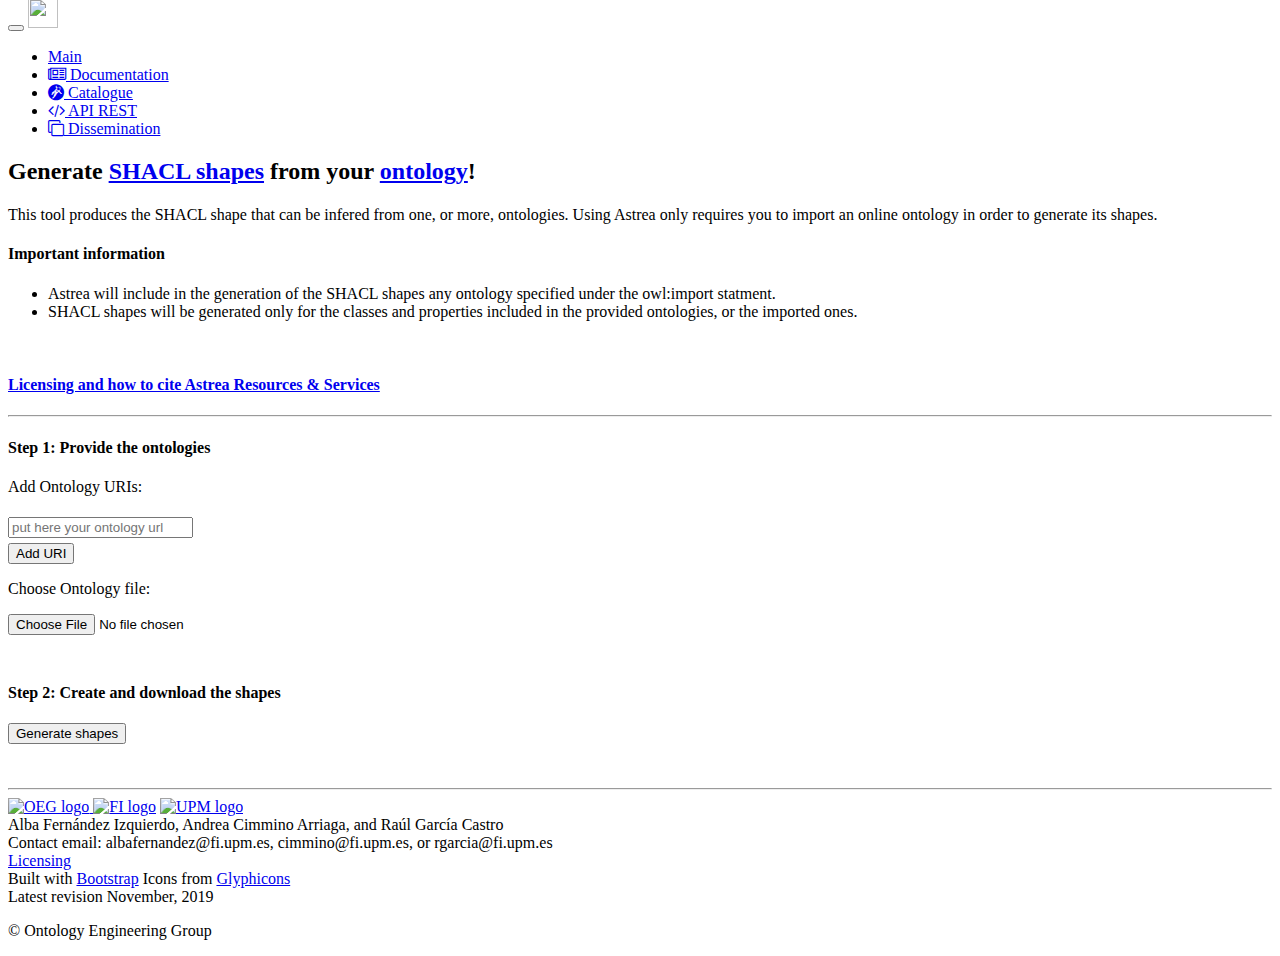
==== commit c2302fe0: "Enhanced add ontology URL button" ====
--- a/src/main/resources/templates/index.html
+++ b/src/main/resources/templates/index.html
@@ -95,14 +95,16 @@
                 <p class="text-left"><label> Add Ontology URIs:</label></p>
             </div>
             <div class="col-md-12" id="buildyourform">
+                <div>
+                    <input  class="form-control" name="ontology" id="ontology" placeholder="put here your ontology url" style="margin-top:5px;margin-bottom:5px"/>                    
+                </div>
+            </div>
+            <div class="col-md-12">
                 <div class="input-group">
-                    <input  class="form-control ontology" name="ontology" id="ontology" placeholder="put here your ontology url" style="margin-top:5px;margin-bottom:5px">
-                    <span class="input-group-btn">
-                        <button id="add"  class="btn btn-success btn-custom add" ><span class="glyphicon glyphicon-plus" aria-hidden="true"></span> Add URI</button>
-                    </span>
-                    
-                </div>
-            </div>
+                    <button id="add"  class="btn btn-success btn-custom add" ><span class="glyphicon glyphicon-plus" aria-hidden="true"></span> Add URI</button>
+                </div>
+            </div>
+            
             <div class="col-md-12" id="buildyourform" style="margin-top:10px;margin-bottom:10px">
                 <p class="text-left"><label> Choose Ontology file:</label></p>
                 <input type="file" id="upload">
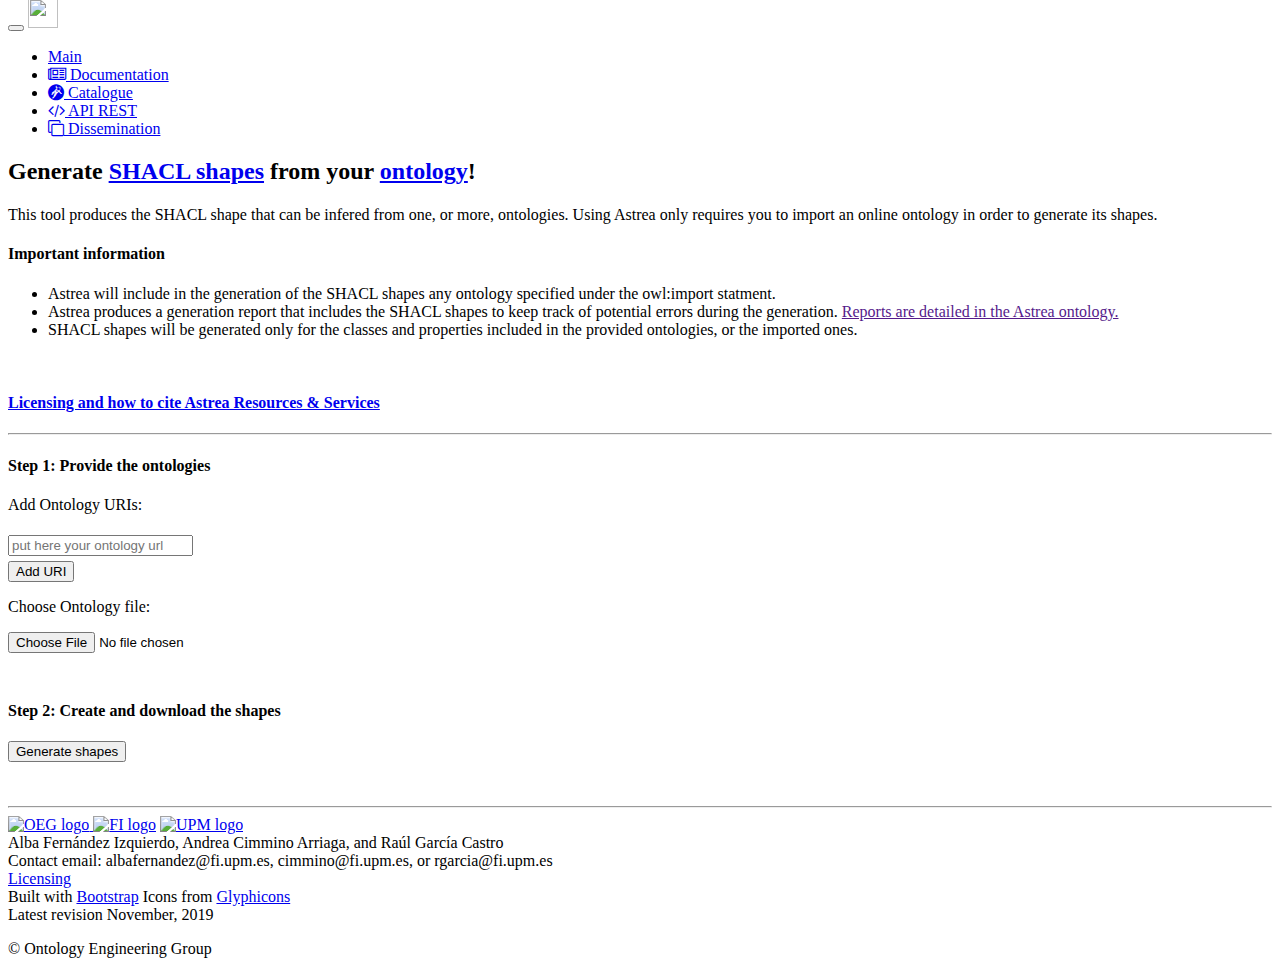
==== commit 476230ce: "new version of the service that injects generation reports" ====
--- a/src/main/resources/templates/index.html
+++ b/src/main/resources/templates/index.html
@@ -77,6 +77,7 @@
                 <h4 class="checkout-step-title">Important information</h4>
                 <ul>
                                 <li>Astrea will include in the generation of the SHACL shapes any ontology specified under the owl:import statment.</li>
+                                <li>Astrea produces a generation report that includes the SHACL shapes to keep track of potential errors during the generation. <a href="">Reports are detailed in the Astrea ontology.</a></li>
                                 <li>SHACL shapes will be generated only for the classes and properties included in the provided ontologies, or the imported ones.</li>
                             </ul>
             </div>
